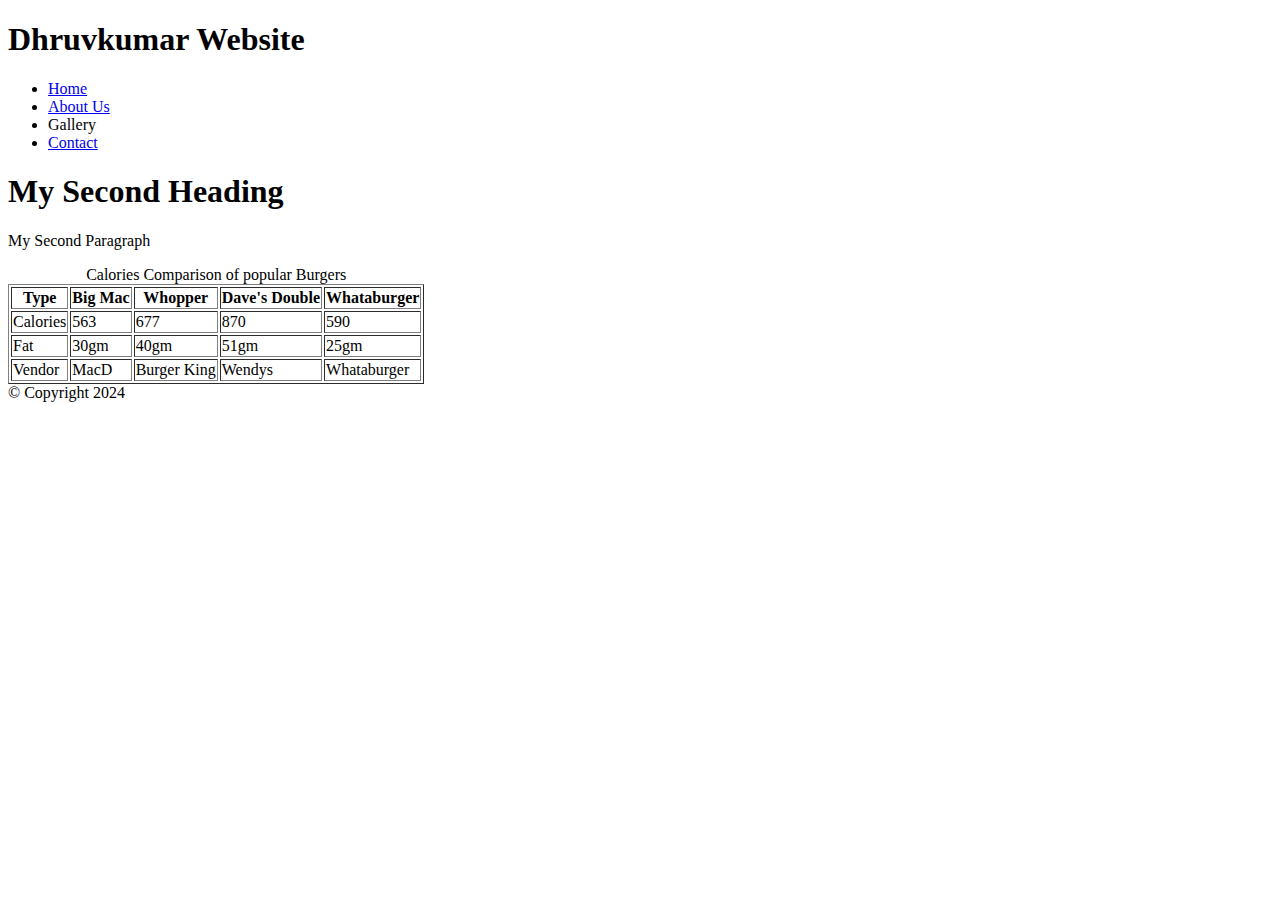
==== page2.html @ 6d68d193 "Added 2 html pages" ====
<!DOCTYPE html>
<html lang="en">
  <head>
    <meta charset="UTF-8" />
    <meta name="viewport" content="width=device-width, initial-scale=1.0" />
    <title>My Second Web Page</title>
  </head>
  <body>
    <!-- container to wrap the content -->
    <div class="container">
      <!-- Name of the Website Dhruvkumar -->
      <header>
        <h1>Dhruvkumar Website</h1>
      </header>

      <!-- Main Navigation -->
      <nav>
        <ul>
          <li><a href="index.html">Home</a></li>
          <li><a href="page2.html">About Us</a></li>
          <li>Gallery</li>
          <li><a href="page3.html">Contact</a></li>
        </ul>
      </nav>
      <!-- End Navigation -->

      <!-- Main Content -->
      <main>
        <h1>My Second Heading</h1>
        <p>My Second Paragraph</p>

        <table border="1">
            <caption>Calories Comparison of popular Burgers</caption>
            <thead>
                <tr>
                    <th>Type</th>
                    <th>Big Mac</th>
                    <th>Whopper</th>
                    <th>Dave's Double</th>
                    <th>Whataburger</th>
                </tr>
            </thead>
            <tbody>
                <tr>
                    <td>Calories</td>
                    <td>563</td>
                    <td>677</td>
                    <td>870</td>
                    <td>590</td>
                </tr>
                <tr>
                    <td>Fat</td>
                    <td>30gm</td>
                    <td>40gm</td>
                    <td>51gm</td>
                    <td>25gm</td>
                </tr>
            </tbody>
            <tfoot>
                <tr>
                    <td>Vendor</td>
                    <td>MacD</td>
                    <td>Burger King</td>
                    <td>Wendys</td>
                    <td>Whataburger</td>
                </tr>
            </tfoot>
        </table>
      </main>
      <!-- End of Main Content -->

      <!-- Footer Information -->
      <footer>&copy; Copyright 2024</footer>
      <!-- End of Footer Information Dhruvkumar -->
    </div>
  </body>
</html>
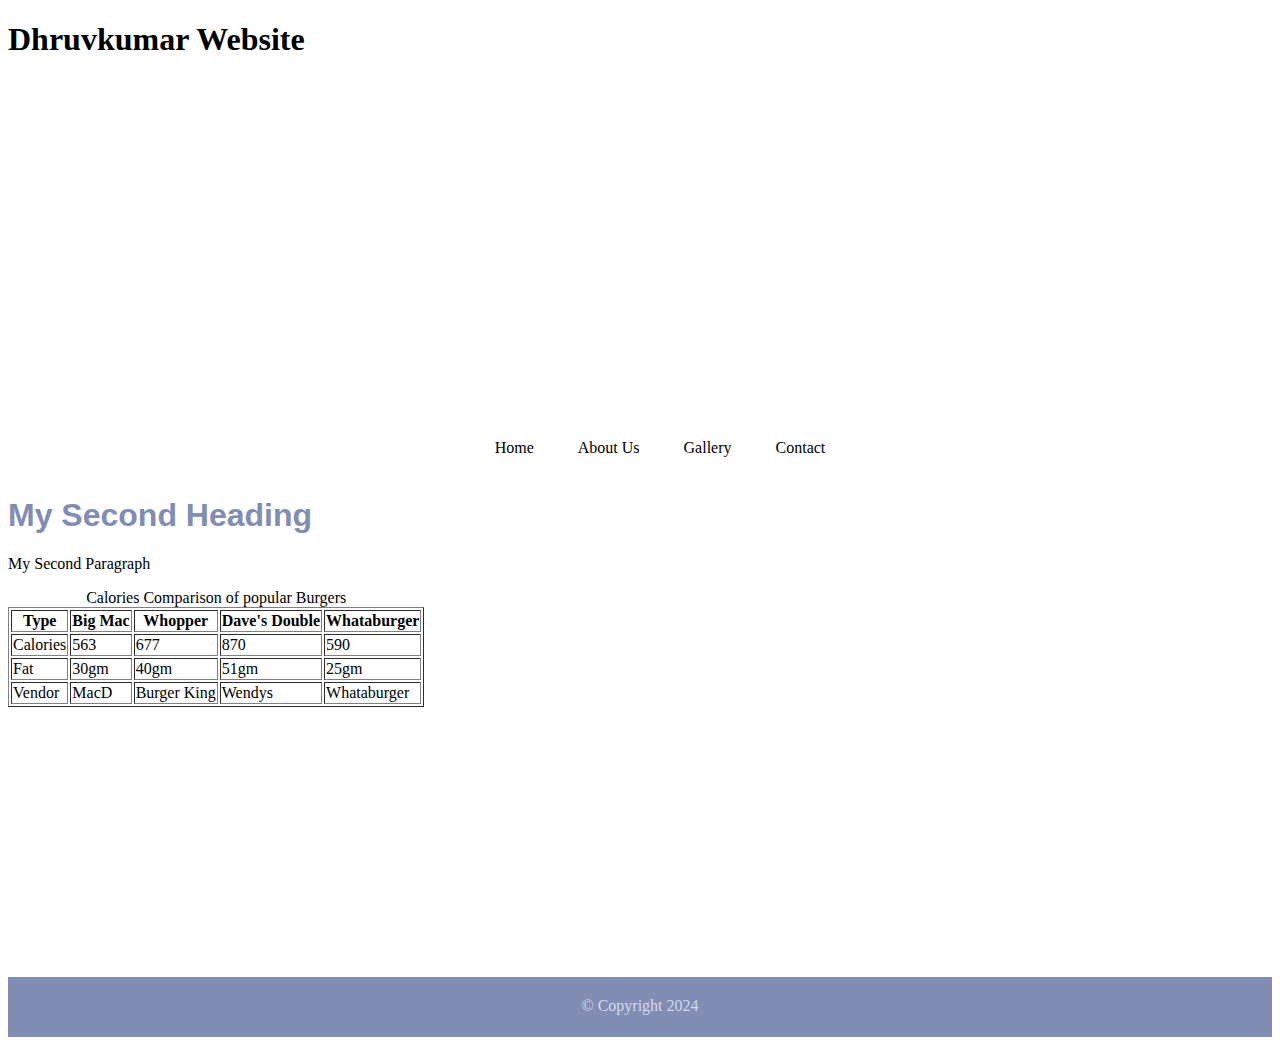
==== commit 72332388: "CSS Commit 3 week 2 day 1" ====
--- a/page2.html
+++ b/page2.html
@@ -4,6 +4,55 @@
     <meta charset="UTF-8" />
     <meta name="viewport" content="width=device-width, initial-scale=1.0" />
     <title>My Second Web Page</title>
+    <style>
+      header{
+        background: url(images/central_park.jpg) 0 -200px;
+        background-size: 1500px;
+        height: 400px;
+      }
+      li { 
+        list-style-type: none;
+        display: inline;
+        padding: 0 20px;
+      }
+      li a{
+        text-decoration: none;
+      }
+      li a:link{
+        color:black;
+      }
+      li a:visited{
+        color:#818db3;
+      }
+      li a:hover{
+        color: #333;
+      }
+      li a:active{
+        color: #753a30
+      }
+      nav{
+        background-color:rgb(red, green, blue);
+        height: 50px;
+        text-align: center;
+        padding: 2px;
+      }
+      main{
+        height: 480px;
+      }
+      main h1{
+        color: rgb(129,141,179);
+        font-family: arial;
+      }
+      footer{
+        height: 40px;
+        background-color: rgb(129, 141, 179);
+        text-align: center;
+        padding-top: 20px;
+        color: rgb(211, 218, 240);
+      }
+  
+  
+    </style>
   </head>
   <body>
     <!-- container to wrap the content -->
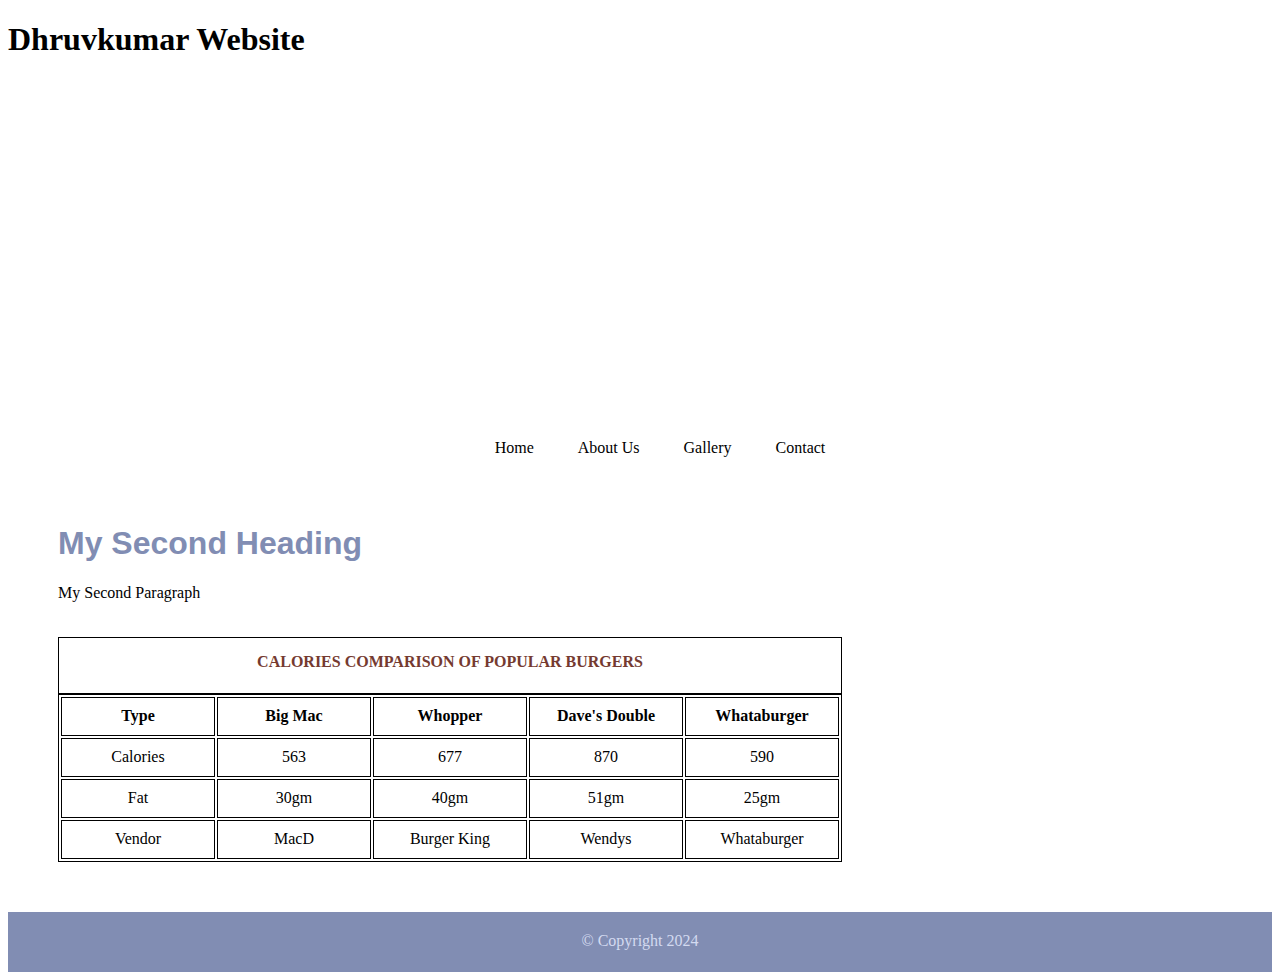
==== commit dde5e2a1: "added table and form css styling) and push to remote github." ====
--- a/page2.html
+++ b/page2.html
@@ -4,55 +4,7 @@
     <meta charset="UTF-8" />
     <meta name="viewport" content="width=device-width, initial-scale=1.0" />
     <title>My Second Web Page</title>
-    <style>
-      header{
-        background: url(images/central_park.jpg) 0 -200px;
-        background-size: 1500px;
-        height: 400px;
-      }
-      li { 
-        list-style-type: none;
-        display: inline;
-        padding: 0 20px;
-      }
-      li a{
-        text-decoration: none;
-      }
-      li a:link{
-        color:black;
-      }
-      li a:visited{
-        color:#818db3;
-      }
-      li a:hover{
-        color: #333;
-      }
-      li a:active{
-        color: #753a30
-      }
-      nav{
-        background-color:rgb(red, green, blue);
-        height: 50px;
-        text-align: center;
-        padding: 2px;
-      }
-      main{
-        height: 480px;
-      }
-      main h1{
-        color: rgb(129,141,179);
-        font-family: arial;
-      }
-      footer{
-        height: 40px;
-        background-color: rgb(129, 141, 179);
-        text-align: center;
-        padding-top: 20px;
-        color: rgb(211, 218, 240);
-      }
-  
-  
-    </style>
+    <link rel="stylesheet" href="style.css">
   </head>
   <body>
     <!-- container to wrap the content -->
@@ -78,7 +30,7 @@
         <h1>My Second Heading</h1>
         <p>My Second Paragraph</p>
 
-        <table border="1">
+        <table>
             <caption>Calories Comparison of popular Burgers</caption>
             <thead>
                 <tr>
--- a/style.css
+++ b/style.css
@@ -0,0 +1,81 @@
+header{
+    background: url(images/central_park.jpg) 0 -200px;
+    background-size: 1500px;
+    height: 400px;
+  }
+  li { 
+    list-style-type: none;
+    display: inline;
+    padding: 0 20px;
+  }
+  li a{
+    text-decoration: none;
+  }
+  li a:link{
+    color:black;
+  }
+  li a:visited{
+    color:#818db3;
+  }
+  li a:hover{
+    color: #333;
+  }
+  li a:active{
+    color: #753a30
+  }
+  nav{
+    background-color:rgb(red, green, blue);
+    height: 50px;
+    text-align: center;
+    padding: 2px;
+  }
+  main{
+    margin: 50px;
+  }
+  main h1{
+    color: rgb(129,141,179);
+    font-family: arial;
+  }
+  footer{
+    height: 40px;
+    background-color: rgb(129, 141, 179);
+    text-align: center;
+    padding-top: 20px;
+    color: rgb(211, 218, 240);
+  }
+  table{
+    margin-top: 35px;
+  }
+  table, caption, th, td{
+    border: 1px solid #000;
+  }
+  th, td{
+    width: 150px;
+    height: 35px;
+    text-align: center;
+  }
+  caption{
+    text-transform: uppercase;
+    font-weight: 600;
+    height: 40px;
+    padding-top: 15px;
+    color: #753a30;
+  }
+  label{
+    display: block;
+    margin: 15px 0 0 0;
+  }
+  input{
+    width: 300px;
+  }
+  iput[type="radio"]{
+    width: 25px;
+  }
+  textarea{
+    width: 300px;
+  }
+  input[type="submit"]{
+    display: block;
+    margin: 20px 0 10px 0;
+    width: 100px;
+  }
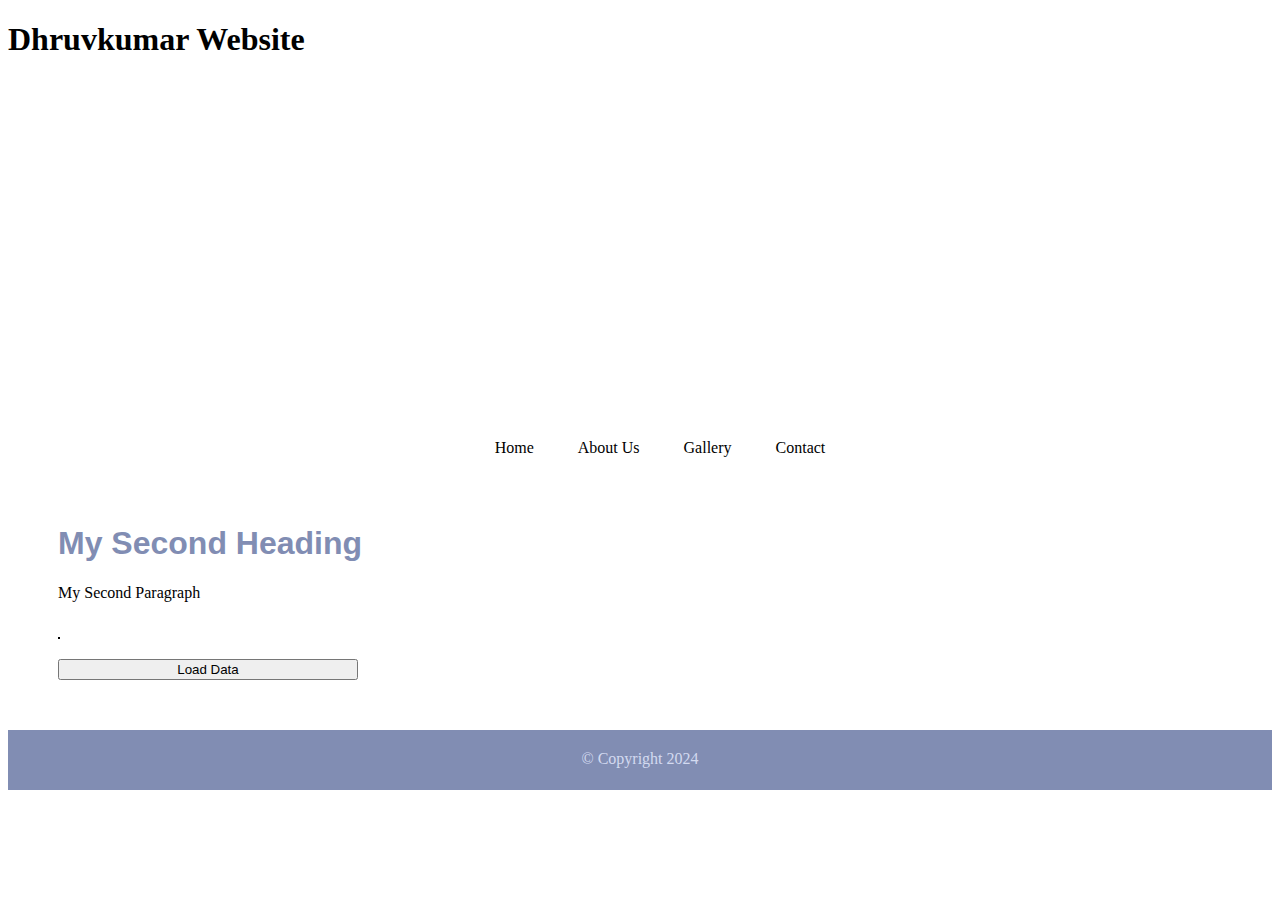
==== commit 68581d74: "W5d2homework" ====
--- a/page2.html
+++ b/page2.html
@@ -5,6 +5,57 @@
     <meta name="viewport" content="width=device-width, initial-scale=1.0" />
     <title>My Second Web Page</title>
     <link rel="stylesheet" href="style.css">
+
+    <script src="https://ajax.googleapis.com/ajax/libs/jquery/3.5.1/jquery.min.js"></script>
+    <script>
+      $(document).ready(function () {
+        $("#btn").click(function (event) {
+          // Use AJAX to fetch data from data.json
+          $.ajax({
+            url: "data.json",
+            dataType: "json",
+            success: function (data) {
+              // Update the content of the table with the data from JSON
+              updateTable(data);
+            },
+            error: function () {
+              alert("Error loading data");
+            },
+          });
+        });
+
+        // Function to update the table with data
+        function updateTable(data) {
+          var table = "<tr><th>" + data.heading + "</th>";
+          table += "<th>" + data.head1 + "</th>";
+          table += "<th>" + data.head2 + "</th>";
+          table += "<th>" + data.head3 + "</th>";
+          table += "<th>" + data.head4 + "</th></tr>";
+
+          table += "<tr><td>" + data.subheadcal + "</td>";
+          table += "<td>" + data.cal1 + "</td>";
+          table += "<td>" + data.cal2 + "</td>";
+          table += "<td>" + data.cal3 + "</td>";
+          table += "<td>" + data.cal4 + "</td></tr>";
+
+          table += "<tr><td>" + data.subheadfat + "</td>";
+          table += "<td>" + data.fat1 + "</td>";
+          table += "<td>" + data.fat2 + "</td>";
+          table += "<td>" + data.fat3 + "</td>";
+          table += "<td>" + data.fat4 + "</td></tr>";
+
+          table += "<tr><td>" + data.subheadven + "</td>";
+          table += "<td>" + data.ven1 + "</td>";
+          table += "<td>" + data.ven2 + "</td>";
+          table += "<td>" + data.ven3 + "</td>";
+          table += "<td>" + data.ven4 + "</td></tr>";
+
+          // Update the table content
+          $("table").html(table);
+        }
+      });
+    </script>
+
   </head>
   <body>
     <!-- container to wrap the content -->
@@ -19,7 +70,7 @@
         <ul>
           <li><a href="index.html">Home</a></li>
           <li><a href="page2.html">About Us</a></li>
-          <li>Gallery</li>
+          <li><a href="page4.html">Gallery</a></li>
           <li><a href="page3.html">Contact</a></li>
         </ul>
       </nav>
@@ -31,7 +82,7 @@
         <p>My Second Paragraph</p>
 
         <table>
-            <caption>Calories Comparison of popular Burgers</caption>
+            <!-- <caption>Calories Comparison of popular Burgers</caption>
             <thead>
                 <tr>
                     <th>Type</th>
@@ -65,8 +116,14 @@
                     <td>Wendys</td>
                     <td>Whataburger</td>
                 </tr>
-            </tfoot>
+            </tfoot> -->
         </table>
+        <input
+          type="button"
+          id="btn"
+          value="Load Data"
+          style="margin-top: 20px"
+        />
       </main>
       <!-- End of Main Content -->
 
--- a/style.css
+++ b/style.css
@@ -79,3 +79,61 @@
     margin: 20px 0 10px 0;
     width: 100px;
   }
+ #album img{
+  width: 300px;
+  height: 200px;
+  object-fit: cover;
+  transition: transform 0.2s ease-in-out;
+ }
+ /* #album{
+  display:flex;
+  grid-auto-columns: repeat(3, 1fr);
+  gap: 10px;
+ } */
+ #album img:hover{
+  transform: scale(1.1);
+ }
+ .captionTexts{
+  display: inline-block;
+  grid-template-columns: repeat(3, 1fr);
+  text-align: left;
+  margin-top: 0px;
+  padding: 1px;
+  box-sizing: border-box;
+  background-color: rgba(91, 51, 103, 1.5);
+  color: white;
+  font-size: 14px;
+  position: relative;
+  visibility: visible;
+  border-radius: 22px;
+ }
+
+ .overlay {
+  position: absolute;
+  top: 0;
+  left: 0;
+  /* width: 100%;
+  height: 100%;
+  background: rgba(0, 0, 0, 0.5); */
+  display: flex;
+  justify-content: center;
+  align-items: center;
+  color: white;
+  font-size: 24px;
+}
+
+.text-box {
+  padding: 10px;
+  margin-top: 50%;
+  background: rgba(0, 0, 0, 0.8);
+  border-radius: 10px;
+  text-align: left;
+  width: 40%;
+  border-radius: 30px;
+  position: relative;
+}
+
+.text-box h1 {
+  color: #fff;
+}
+  
